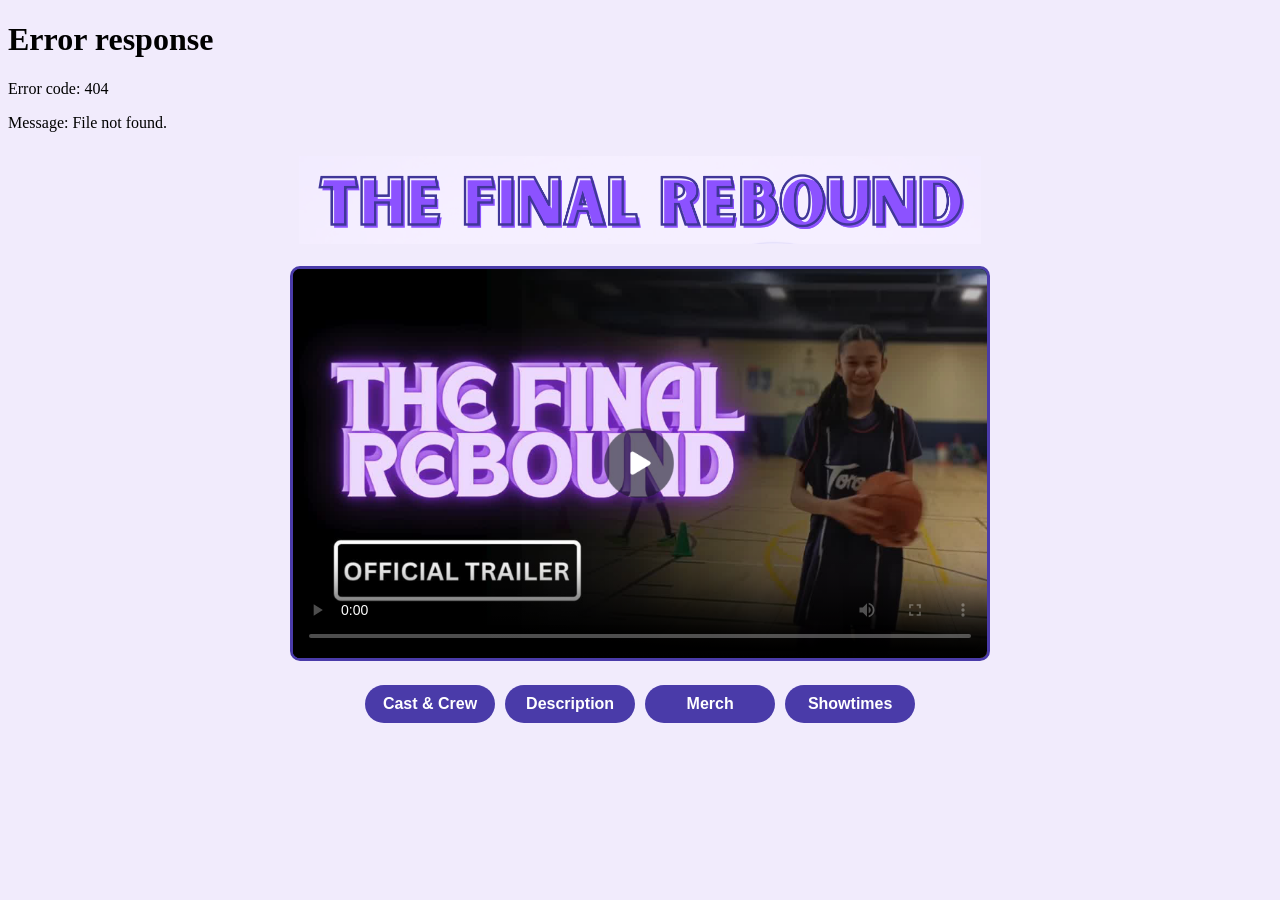
==== index.html @ f10f3977 "Add files via upload" ====
<!DOCTYPE html>
<html lang="en">
<head>
  <meta charset="UTF-8">
  <meta name="viewport" content="width=device-width, initial-scale=1.0">
  <title>The Final Rebound - Home</title>
  <link rel="stylesheet" href="styles.css">
</head>
<body>
  <iframe class="site-header-frame" src="Header/header.html" title="Site header"></iframe>

  <main>
    <div class="title-row" aria-label="Page title">
      <img class="title-ball" src="HomeTitle.png" alt="" aria-hidden="true">
    </div>

    <section class="trailer-wrap" aria-label="Trailer video">
      <video class="trailer-video" controls preload="metadata" poster="Home page.png">
        <source src="The Final Rebound.mp4" type="video/mp4">
        Your browser does not support the video tag.
      </video>
    </section>

    <div class="button-row" aria-label="Main navigation">
      <a class="nav-button" href="cast-crew.html">Cast &amp; Crew</a>
      <a class="nav-button" href="description.html">Description</a>
      <a class="nav-button" href="merch.html">Merch</a>
      <a class="nav-button" href="showtimes.html">Showtimes</a>
    </div>
  </main>
</body>
</html>
---- styles.css ----
:root {
  --bg: #F1EBFC;
  --panel: #b8a0ea;
  --button: #4a3ba9;
  --button-hover: #3e2f92;
  --text: #3d3396;
  --title: #6441d8;
}

* {
  box-sizing: border-box;
}

body {
  margin: 0;
  font-family: "Trebuchet MS", Verdana, sans-serif;
  background: var(--bg);
  color: var(--text);
}

.site-header-frame {
  display: block;
  width: 100%;
  height: 132px;
  border: 0;
}

.site-header {
  background: var(--panel);
  padding: 14px 22px;
  border-bottom: 1px solid #a184de;
}

.header-inner {
  max-width: 1120px;
  margin: 0 auto;
  display: flex;
  align-items: center;
  justify-content: space-between;
}

.header-brand {
  margin: 0;
  font-size: 2rem;
  font-weight: 800;
  letter-spacing: 0.5px;
}

.header-ball {
  width: 52px;
  height: 52px;
  border-radius: 50%;
  background: radial-gradient(circle at 30% 30%, #ffb26a, #ff8e2a 70%);
  border: 2px solid #e87717;
}

main {
  max-width: 980px;
  margin: 24px auto;
  padding: 0 16px 24px;
}

h2 {
  text-align: center;
  margin: 0 0 16px;
  font-size: 2rem;
}

.title-row {
  display: flex;
  align-items: center;
  justify-content: center;
  gap: 14px;
  margin: 4px 0 22px;
}

.title-ball {
  height: 88px;
  object-fit: contain;
  flex: 0 0 auto;
}

.title-row h2,
.title-row .hero-title {
  margin: 0;
}

.hero-title {
  font-size: 4rem;
  line-height: 1.05;
  letter-spacing: 1px;
  text-transform: uppercase;
  color: var(--title);
  margin: 0;
}

.trailer-wrap {
  max-width: 700px;
  margin: 0 auto 24px;
}

.trailer-video {
  width: 100%;
  display: block;
  border: 3px solid #4a3ba9;
  border-radius: 10px;
  background: #000000;
}

.design-image {
  width: 100%;
  height: auto;
  border: 0px solid #c9b9ec;
  border-radius: 10px;
  display: block;
  margin: 0 auto 22px;
}

.button-row {
  display: flex;
  flex-wrap: wrap;
  justify-content: center;
  gap: 10px;
}

.nav-button {
  display: inline-block;
  padding: 10px 18px;
  border-radius: 999px;
  background: var(--button);
  color: #ffffff;
  text-decoration: none;
  font-weight: 700;
  min-width: 130px;
  text-align: center;
}

.nav-button:hover,
.nav-button:focus {
  background: var(--button-hover);
}

.active {
  outline: 2px solid #ffffff;
}

@media (max-width: 640px) {
  .header-brand {
    font-size: 1.35rem;
  }

  .header-ball {
    width: 40px;
    height: 40px;
  }

  h2 {
    font-size: 1.6rem;
  }

  .hero-title {
    font-size: 2.3rem;
  }

  .title-row {
    gap: 10px;
    margin-bottom: 18px;
  }

  .title-ball {
    width: 28px;
    height: 28px;
  }

  .nav-button {
    width: 100%;
  }
}
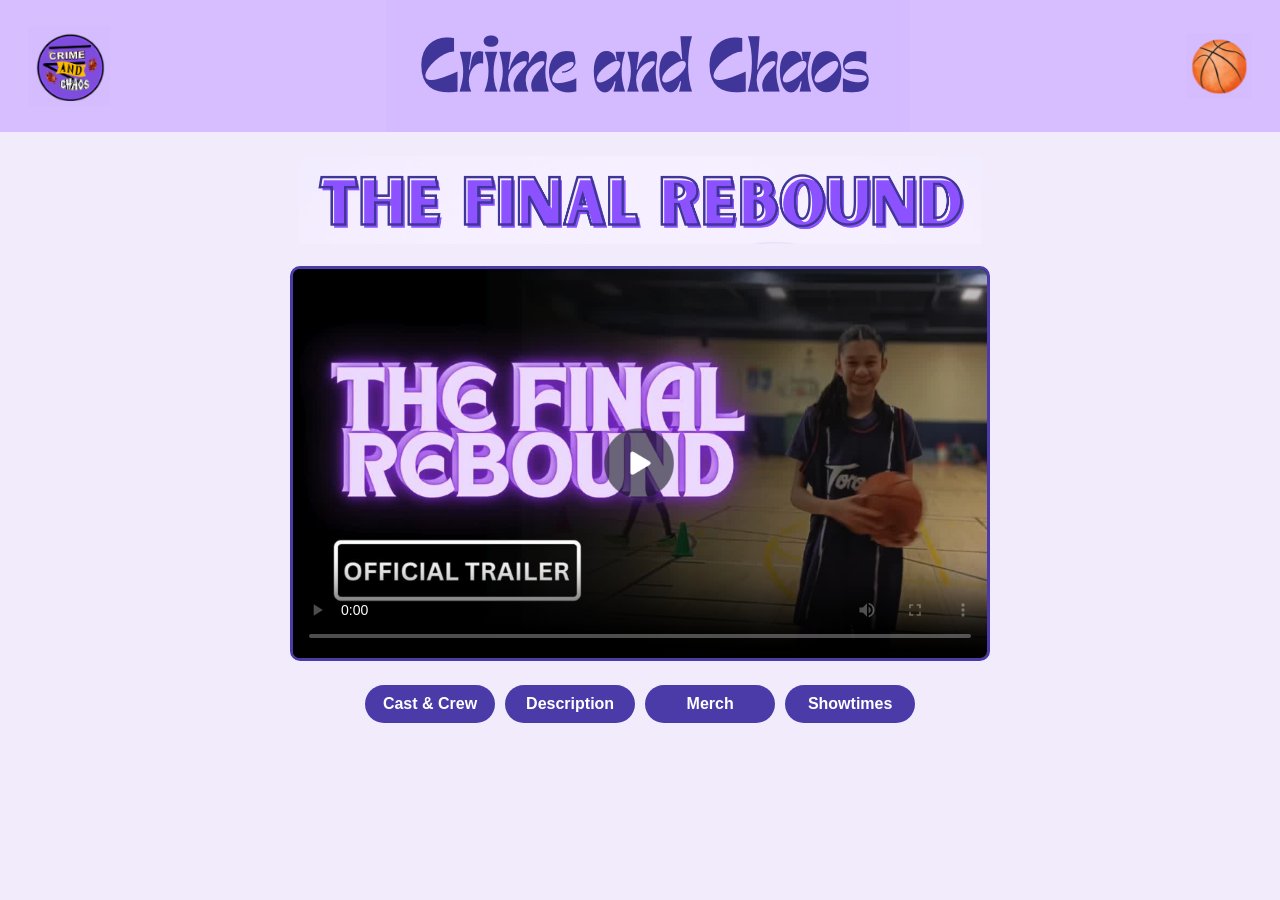
==== commit 13a94625: "Add files via upload" ====
--- a/index.html
+++ b/index.html
@@ -7,7 +7,7 @@
   <link rel="stylesheet" href="styles.css">
 </head>
 <body>
-  <iframe class="site-header-frame" src="Header/header.html" title="Site header"></iframe>
+  <iframe class="site-header-frame" src="header.html" title="Site header"></iframe>
 
   <main>
     <div class="title-row" aria-label="Page title">
